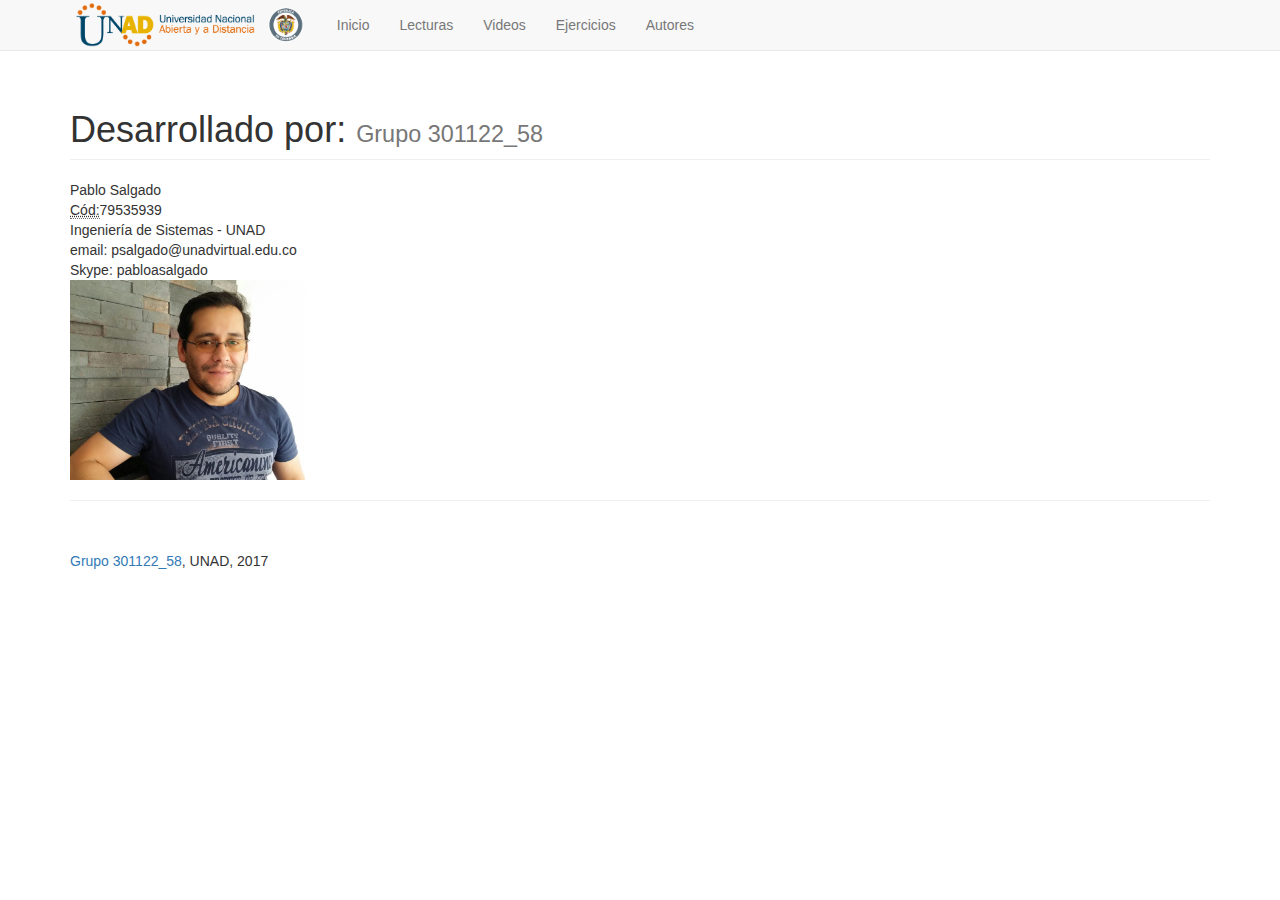
==== autores.html @ ce05b80e "Incluye la página de autores" ====
<!DOCTYPE html>
<html lang="en">

<head>

    <meta charset="utf-8">
    <meta http-equiv="X-UA-Compatible" content="IE=edge">
    <meta name="viewport" content="width=device-width, initial-scale=1">
    <meta name="description" content="">
    <meta name="author" content="">

    <title>Administración de bases de datos</title>

    <!-- Bootstrap Core CSS -->
    <link href="css/bootstrap.min.css" rel="stylesheet">

    <!-- Custom CSS -->
    <link href="css/stylesheet.css" rel="stylesheet">

    <!-- HTML5 Shim and Respond.js IE8 support of HTML5 elements and media queries -->
    <!-- WARNING: Respond.js doesn't work if you view the page via file:// -->
    <!--[if lt IE 9]>
        <script src="https://oss.maxcdn.com/libs/html5shiv/3.7.0/html5shiv.js"></script>
        <script src="https://oss.maxcdn.com/libs/respond.js/1.4.2/respond.min.js"></script>
    <![endif]-->

</head>

<body>

    <!-- Navigation -->
    <nav class="navbar navbar-default navbar-fixed-top" role="navigation">
        <div class="container">
            <!-- Brand and toggle get grouped for better mobile display -->
            <div class="navbar-header">
                <a href="#" class="navbar-left"><img src="img/logoUNAD.png" style="height: 50px;"/></a>
                <button type="button" class="navbar-toggle" data-toggle="collapse" data-target="#bs-example-navbar-collapse-1">
                    <span class="sr-only">Toggle navigation</span>
                    <span class="icon-bar"></span>
                    <span class="icon-bar"></span>
                    <span class="icon-bar"></span>
                </button>
                <a class="navbar-brand" href="#"></a>
            </div>
            <!-- Collect the nav links, forms, and other content for toggling -->
            <div class="collapse navbar-collapse" id="bs-example-navbar-collapse-1">
                <ul class="nav navbar-nav">
                    <li>
                        <a href="index.html">Inicio</a>
                    </li>
                    <li>
                        <a href="lecturas.html">Lecturas</a>
                    </li>
                    <li>
                        <a href="videos.html">Videos</a>
                    </li>
                    <li>
                        <a href="ejercicios.html">Ejercicios</a>
                    </li>
                    <li>
                        <a href="autores.html">Autores</a>
                    </li>
                </ul>
            </div>
            <!-- /.navbar-collapse -->
        </div>
        <!-- /.container -->
    </nav>

    <!-- Page Content -->
    <div class="container">

        <!-- Page Heading -->
        <div class="row">
            <div class="col-lg-12">
                <h1 class="page-header">Desarrollado por:
                    <small>Grupo 301122_58</small>
                </h1>
            </div>
        </div>
        <!-- /.row -->

        <address>
            Pablo Salgado<br>
            <abbr title="Código">Cód:</abbr>79535939<br>
            Ingeniería de Sistemas - UNAD<br>
            email: psalgado@unadvirtual.edu.co<br>
            Skype: pabloasalgado<br>
            <img src="img/pablo.png" class="img-responsive" alt="" style="max-height: 200px;"/>
        </address>

        <hr>

        <!-- Footer -->
        <footer>
            <div class="row">
                <div class="col-lg-12">
                    <p><a href="autores.html" >Grupo 301122_58</a>, UNAD, 2017</p>
                </div>
            </div>
            <!-- /.row -->
        </footer>

    </div>
    <!-- /.container -->

    <!-- jQuery -->
    <script src="js/jquery.js"></script>

    <!-- Bootstrap Core JavaScript -->
    <script src="js/bootstrap.min.js"></script>

</body>

</html>
---- css/stylesheet.css ----
/*!
 * Start Bootstrap - 1 Col Portfolio (http://startbootstrap.com/)
 * Copyright 2013-2016 Start Bootstrap
 * Licensed under MIT (https://github.com/BlackrockDigital/startbootstrap/blob/gh-pages/LICENSE)
 */

body {
    padding-top: 70px; /* Required padding for .navbar-fixed-top. Remove if using .navbar-static-top. Change if height of navigation changes. */
}

footer {
    margin: 50px 0;
}

.btn-primary {
    color: #fff;
    background-color: #005883;
    border-color: #2e6da4;
}
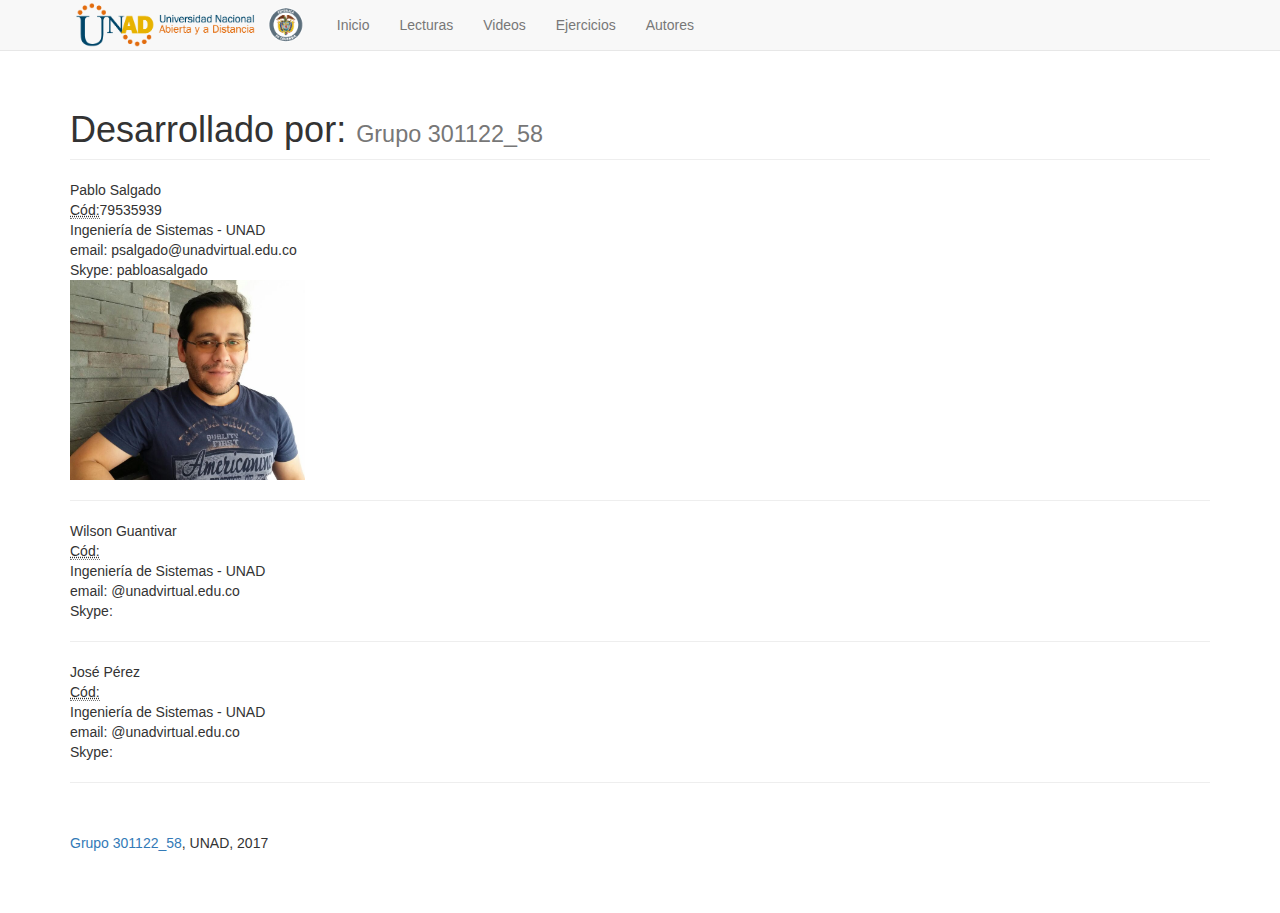
==== commit c2e8b40f: "Incluye autores" ====
--- a/autores.html
+++ b/autores.html
@@ -91,6 +91,28 @@
 
         <hr>
 
+        <address>
+            Wilson Guantivar<br>
+            <abbr title="Código">Cód:</abbr><br>
+            Ingeniería de Sistemas - UNAD<br>
+            email: @unadvirtual.edu.co<br>
+            Skype: <br>
+            <img src="img/wilson.png" class="img-responsive" alt="" style="max-height: 200px;"/>
+        </address>
+
+        <hr>
+
+        <address>
+            José Pérez<br>
+            <abbr title="Código">Cód:</abbr><br>
+            Ingeniería de Sistemas - UNAD<br>
+            email: @unadvirtual.edu.co<br>
+            Skype: <br>
+            <img src="img/jose.png" class="img-responsive" alt="" style="max-height: 200px;"/>
+        </address>
+
+        <hr>
+
         <!-- Footer -->
         <footer>
             <div class="row">
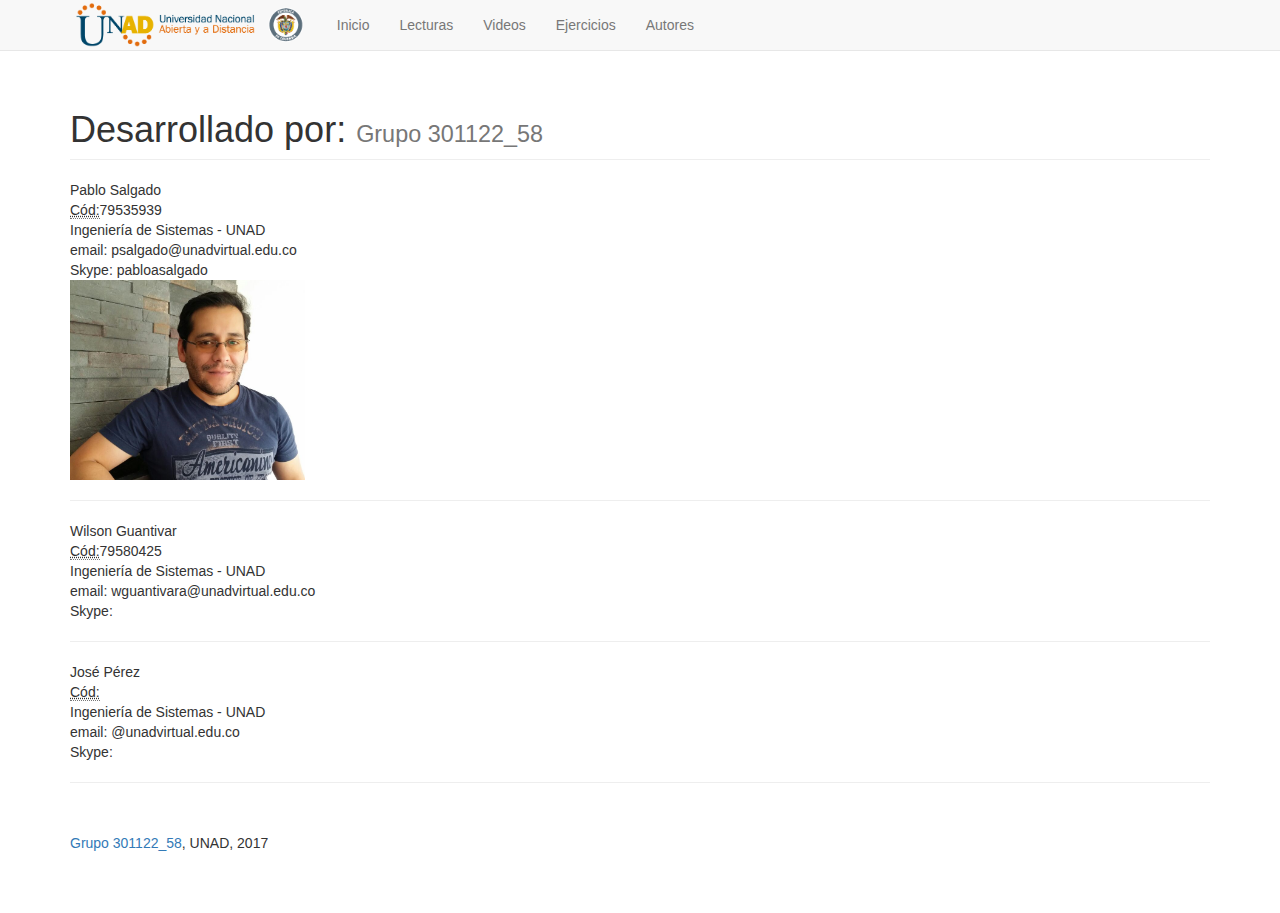
==== commit fbf9b385: "Actualiza autores" ====
--- a/autores.html
+++ b/autores.html
@@ -93,9 +93,9 @@
 
         <address>
             Wilson Guantivar<br>
-            <abbr title="Código">Cód:</abbr><br>
+            <abbr title="Código">Cód:</abbr>79580425<br>
             Ingeniería de Sistemas - UNAD<br>
-            email: @unadvirtual.edu.co<br>
+            email: wguantivara@unadvirtual.edu.co<br>
             Skype: <br>
             <img src="img/wilson.png" class="img-responsive" alt="" style="max-height: 200px;"/>
         </address>
